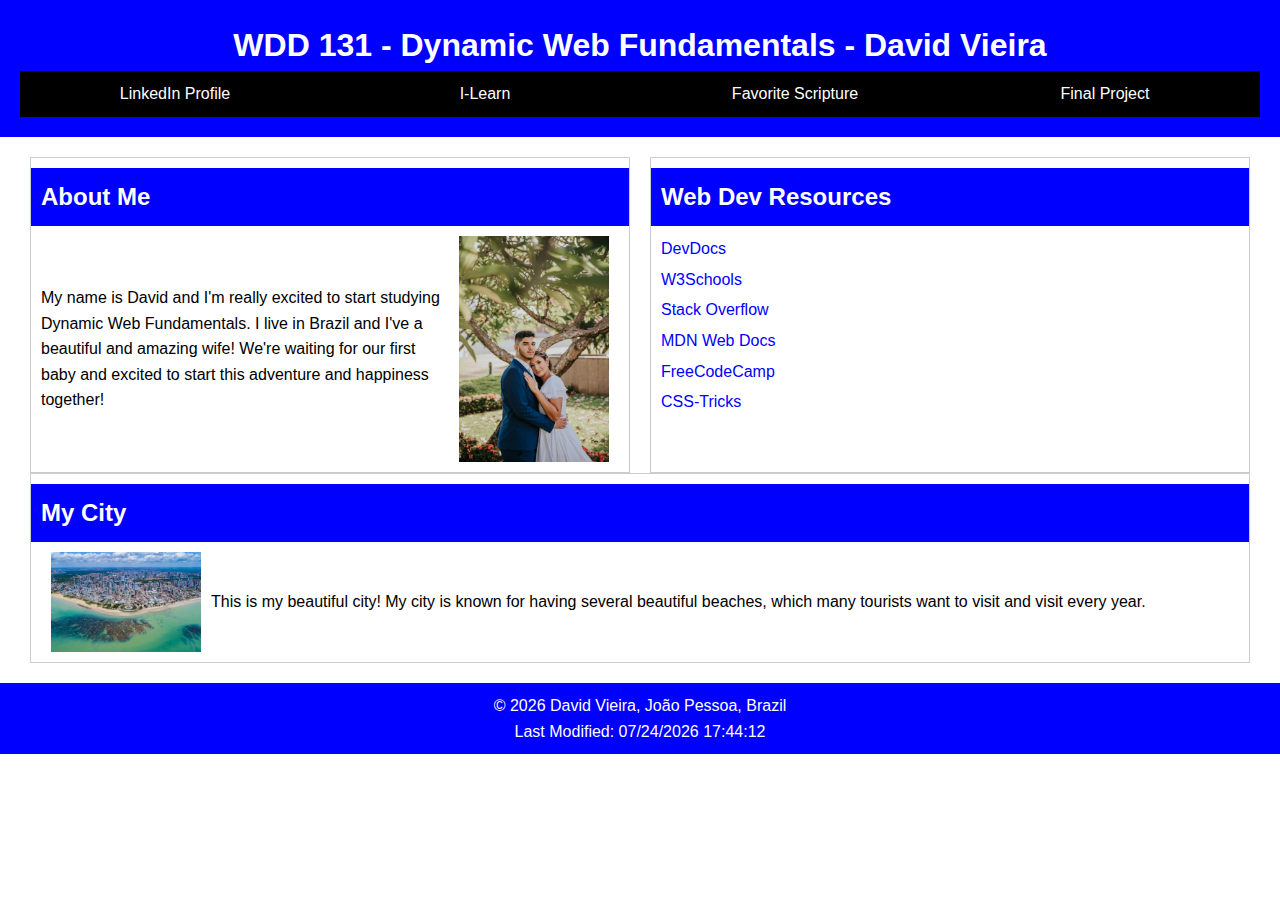
==== week01/index.html @ d439971a "Initial commit" ====
<!DOCTYPE html>
<html lang="en">
<head>
    <meta charset="UTF-8">
    <meta name="viewport" content="width=device-width, initial-scale=1.0">
    <title>WDD 131 - Dynamic Web Fundamentals - David Vieira</title>
    <meta name="description" content="WDD 131 - Dynamic Web Fundamentals - David Vieira, Keywords summary of page content">
    <meta name="author" content="David Vieira">
    <link rel="stylesheet" href="styles/base.css">
</head>
<body>
    <header>
        <h1>WDD 131 - Dynamic Web Fundamentals - David Vieira</h1>
        <nav>
            <ul>
                <li><a href="https://www.linkedin.com/in/david-vieira-7a6250215/">LinkedIn Profile</a></li>
                <li><a href="https://byui.instructure.com/">I-Learn</a></li>
                <li><a href="https://www.churchofjesuschrist.org/study/scriptures/bofm/1-ne/3?lang=eng&id=p7#p7">Favorite Scripture</a></li>
                <li><a href="#">Final Project</a></li>
            </ul>
        </nav>
    </header>
    <main>
        <div class="flex-container">
            <section class="card">
                <h2>About Me</h2>
                <div class="content">
                    <p>My name is David and I'm really excited to start studying Dynamic Web Fundamentals. I live in Brazil and I've a beautiful and amazing wife! We're waiting for our first baby and excited to start this adventure and happiness together!</p>
                    <img src="images/MeandClaudia.jpg.jpg" alt="Image 1">
                </div>
            </section>
            <section class="card">
                <h2>Web Dev Resources</h2>
                <div class="content">
                    <ul>
                        <li><a href="https://devdocs.io/">DevDocs</a></li>
                        <li><a href="https://www.w3schools.com/">W3Schools</a></li>
                        <li><a href="https://stackoverflow.com/">Stack Overflow</a></li>
                        <li><a href="https://developer.mozilla.org/">MDN Web Docs</a></li>
                        <li><a href="https://www.freecodecamp.org/">FreeCodeCamp</a></li>
                        <li><a href="https://css-tricks.com/">CSS-Tricks</a></li>
                    </ul>
                </div>
            </section>
        </div>
        <section class="card">
            <h2>My City</h2>
            <div class="content">
                <img src="images/JoãoPessoa.jpg" alt="Example Image 2">
                <p>This is my beautiful city! My city is known for having several beautiful beaches, which many tourists want to visit and visit every year.</p>
            </div>
        </section>
    </main>
    <footer>
        <p>&copy; <span id="currentyear"></span> David Vieira, João Pessoa, Brazil</p>
        <p id="lastModified"></p>
    </footer>
    <script src="scripts/getdates.js"></script>
</body>
</html>
---- week01/styles/base.css ----
body {
    font-family: Arial, sans-serif;
    line-height: 1.6;
    margin: 0;
    padding: 0;
    box-sizing: border-box;
}

header {
    background-color: blue;
    color: white;
    padding: 20px;
    text-align: center;
}

header h1 {
    margin: 0;
}

nav ul {
    list-style: none;
    padding: 0;
    display: flex;
    justify-content: space-between;
    background-color: black;
    color: white;
    margin: 0;
    padding: 10px 0;
}

nav ul li {
    flex: 1;
    text-align: center;
}

nav ul li a {
    color: white;
    text-decoration: none;
}

main {
    margin: 20px;
}

.flex-container {
    display: flex;
    justify-content: space-between;
}

.card {
    border: 1px solid #ccc;
    padding: 10px;
    margin-bottom: 20px;
    flex: 1;
    margin: 0 10px;
}

.card h2 {
    background-color: blue;
    color: white;
    padding: 10px;
    margin: 0 -10px 10px -10px;
}

.content {
    display: flex;
    align-items: center;
}

.content img {
    max-width: 150px;
    margin: 0 10px;
}

.content ul {
    padding: 0;
    list-style: none;
    margin: 0;
}

.content ul li {
    margin-bottom: 5px;
}

.content ul li a {
    text-decoration: none;
    color: blue;
}

footer {
    background-color: blue;
    color: white;
    padding: 10px;
    text-align: center;
}

footer p {
    margin: 0;
}
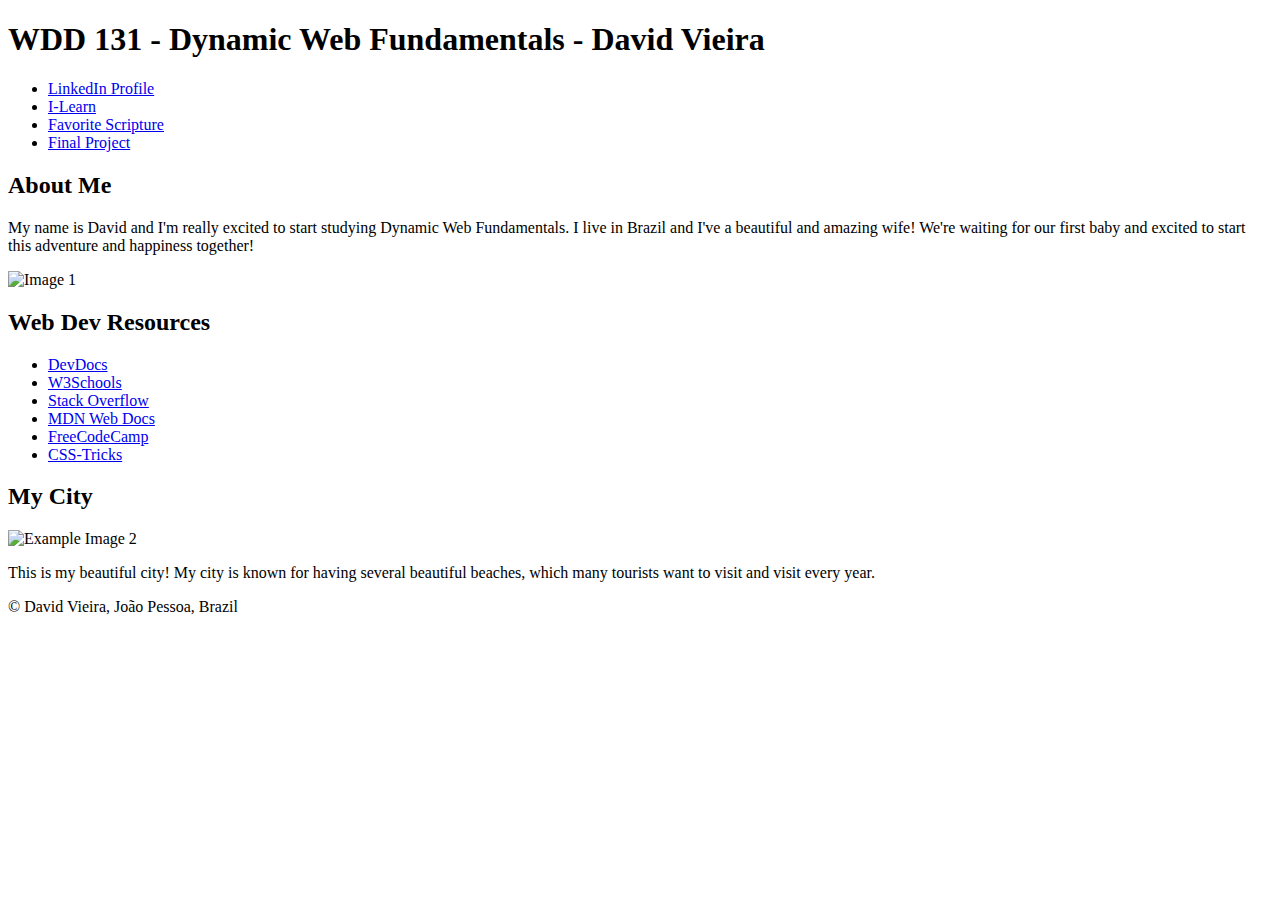
==== commit f6d06b6f: "changes done" ====
--- a/week01/index.html
+++ b/week01/index.html
@@ -6,7 +6,7 @@
     <title>WDD 131 - Dynamic Web Fundamentals - David Vieira</title>
     <meta name="description" content="WDD 131 - Dynamic Web Fundamentals - David Vieira, Keywords summary of page content">
     <meta name="author" content="David Vieira">
-    <link rel="stylesheet" href="styles/base.css">
+    <link rel="stylesheet" href="week01/styles/base.css">
 </head>
 <body>
     <header>
@@ -26,7 +26,7 @@
                 <h2>About Me</h2>
                 <div class="content">
                     <p>My name is David and I'm really excited to start studying Dynamic Web Fundamentals. I live in Brazil and I've a beautiful and amazing wife! We're waiting for our first baby and excited to start this adventure and happiness together!</p>
-                    <img src="images/MeandClaudia.jpg.jpg" alt="Image 1">
+                    <img src="week01/images/MeandClaudia.jpg.jpg" alt="Image 1">
                 </div>
             </section>
             <section class="card">
@@ -46,7 +46,7 @@
         <section class="card">
             <h2>My City</h2>
             <div class="content">
-                <img src="images/JoãoPessoa.jpg" alt="Example Image 2">
+                <img src="week01/images/JoãoPessoa.jpg" alt="Example Image 2">
                 <p>This is my beautiful city! My city is known for having several beautiful beaches, which many tourists want to visit and visit every year.</p>
             </div>
         </section>
@@ -55,7 +55,7 @@
         <p>&copy; <span id="currentyear"></span> David Vieira, João Pessoa, Brazil</p>
         <p id="lastModified"></p>
     </footer>
-    <script src="scripts/getdates.js"></script>
+    <script src="week01/scripts/getdates.js"></script>
 </body>
 </html>
 
